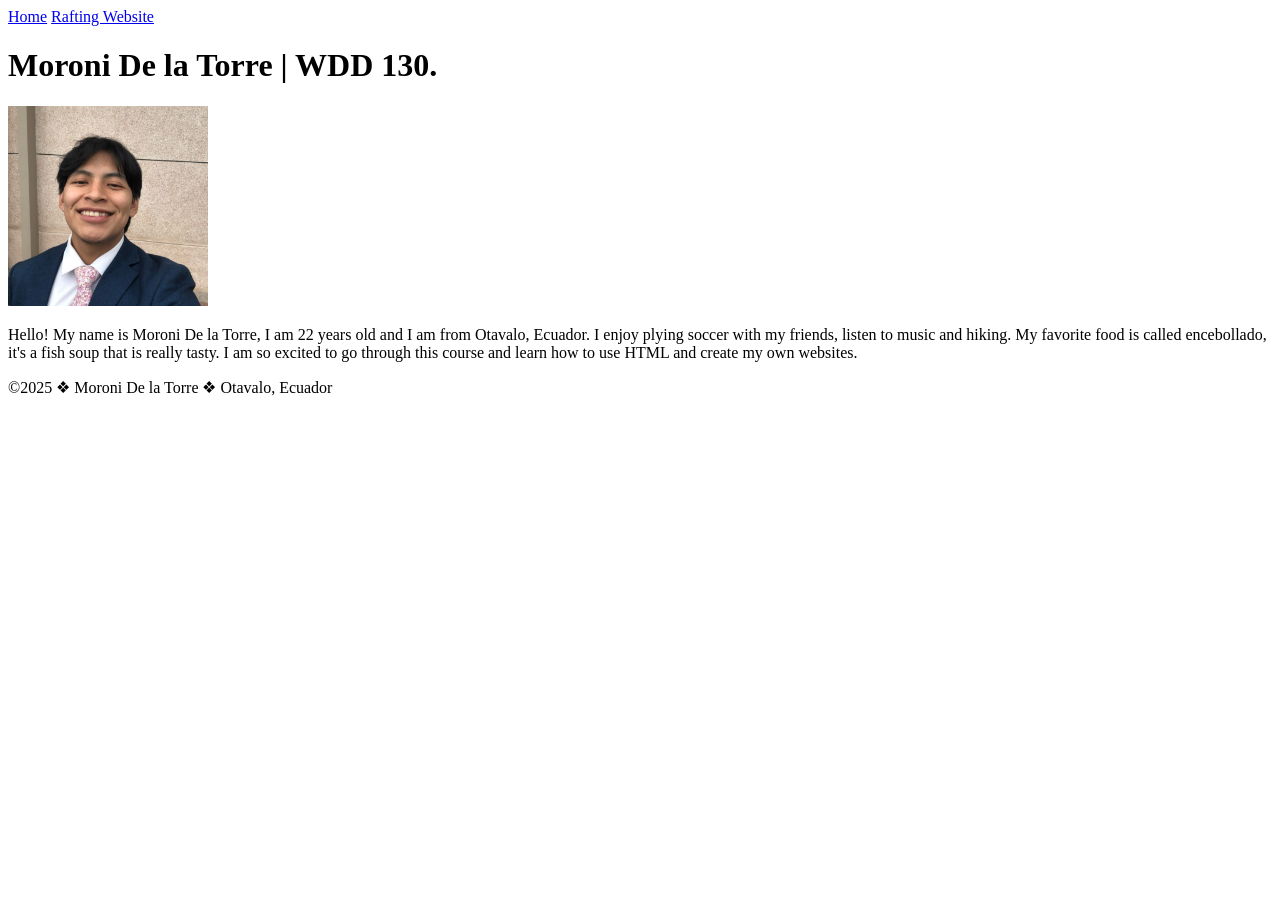
==== index.html @ 63e96040 "error fixed" ====
<!DOCTYPE html>
<html lang="en">

<head>
    <meta charset="UTF-8">
    <meta name="viewport" content="width=device-width, initial-scale=1.0">
    <title>Moroni De la Torre | WDD130</title>
</head>

<body>
    <header>
        <nav>
            <a href="#">Home</a>
            <a href="wwr/">Rafting Website</a>
        </nav>
    </header>
    <main>
        <h1>Moroni De la Torre | WDD 130.</h1>
        <img src="images/profile.png" alt="Moroni De la Torre." width="200">
        <p>Hello! My name is Moroni De la Torre, I am 22 years old and I am from Otavalo, Ecuador. I
            enjoy plying soccer with my friends, listen to music and hiking. My favorite food is
            called encebollado, it's a fish soup that is really tasty.
            I am so excited to go through this course and learn how to use HTML and create my own
            websites.</p>
    </main>
    <footer>
        <p>©2025 ❖ Moroni De la Torre ❖ Otavalo, Ecuador</p>
    </footer>
</body>
</html>
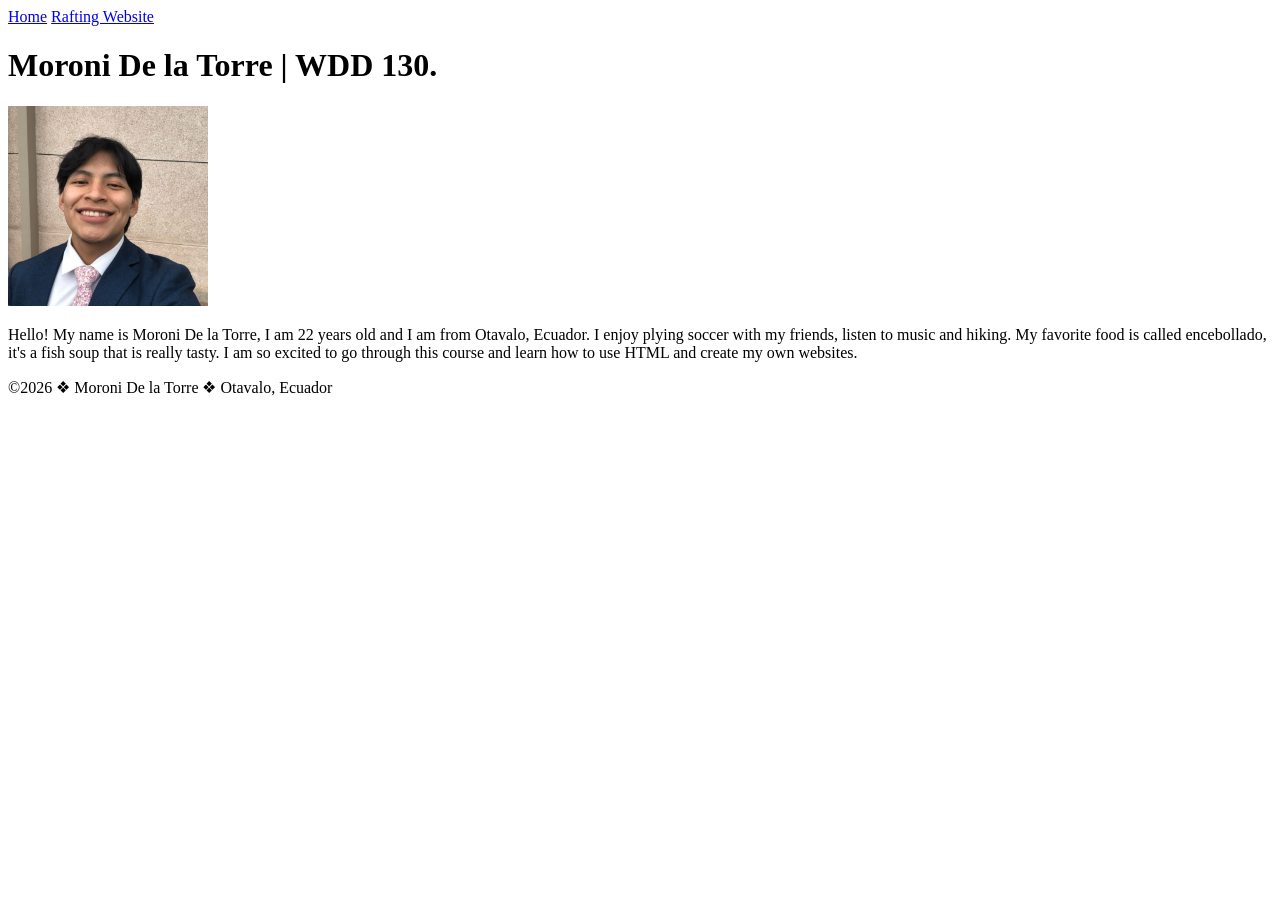
==== commit ef71ee57: "updated year" ====
--- a/index.html
+++ b/index.html
@@ -24,7 +24,7 @@
             websites.</p>
     </main>
     <footer>
-        <p>©2025 ❖ Moroni De la Torre ❖ Otavalo, Ecuador</p>
+        <p>©2026 ❖ Moroni De la Torre ❖ Otavalo, Ecuador</p>
     </footer>
 </body>
 </html>
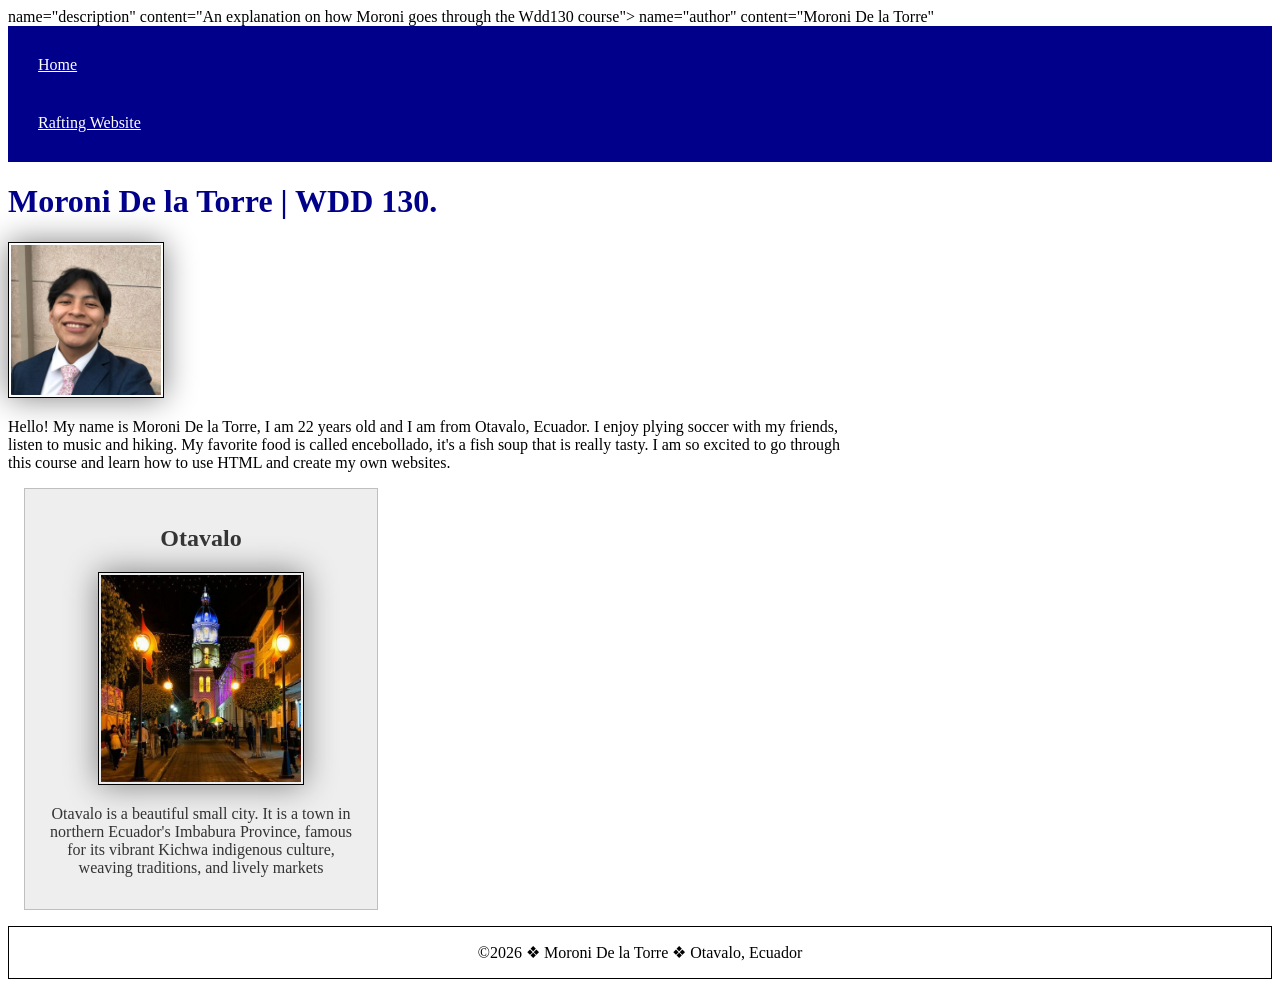
==== commit 8c30f6b5: "w2" ====
--- a/index.html
+++ b/index.html
@@ -5,6 +5,9 @@
     <meta charset="UTF-8">
     <meta name="viewport" content="width=device-width, initial-scale=1.0">
     <title>Moroni De la Torre | WDD130</title>
+    <meta> name="description" content="An explanation on how Moroni goes through the Wdd130 course">
+    <meta> name="author" content="Moroni De la Torre"
+    <link rel="stylesheet" href="styles/styles.css">
 </head>
 
 <body>
@@ -23,6 +26,12 @@
             I am so excited to go through this course and learn how to use HTML and create my own
             websites.</p>
     </main>
+    <aside>
+        <h2>Otavalo</h2>
+        <img src="images/otavalo.jpg" alt="Otavalo at night">
+        <p>Otavalo is a beautiful small city. It is a town in northern Ecuador's Imbabura Province, famous for its vibrant Kichwa indigenous
+        culture, weaving traditions, and lively markets </p>
+    </aside>
     <footer>
         <p>©2026 ❖ Moroni De la Torre ❖ Otavalo, Ecuador</p>
     </footer>
--- a/styles/styles.css
+++ b/styles/styles.css
@@ -0,0 +1,56 @@
+nav {
+    background-color: darkblue;
+    padding: 10px;
+}
+
+nav a {
+    color: white;
+    display: block;
+    padding: 20px;
+}
+
+h1 {
+    color: darkblue;
+}
+
+img {
+    width: 150px;
+    height: auto;
+    border: 1px solid black;
+    padding: 2px;
+    box-shadow: 0 0 30px gray;
+}
+
+p {
+    padding: 0px;
+}
+
+main {
+    max-width: 840px;   
+}
+
+aside {
+    width: 20rem;
+    margin: 1rem;
+    border: 1px solid rgb(0 0 0 / 0.2); /* 1️⃣ */
+    padding: 1rem;
+    background-color: #eee;
+    color: #333;
+    text-align: center;
+}
+
+aside img {
+    width: 200px;
+    height: auto;
+}
+
+main img {
+    width: 150px;
+    height: auto;
+}
+
+footer {
+    margin-top: 15px;
+    border: 1px solid #000;
+    text-align: center;
+}
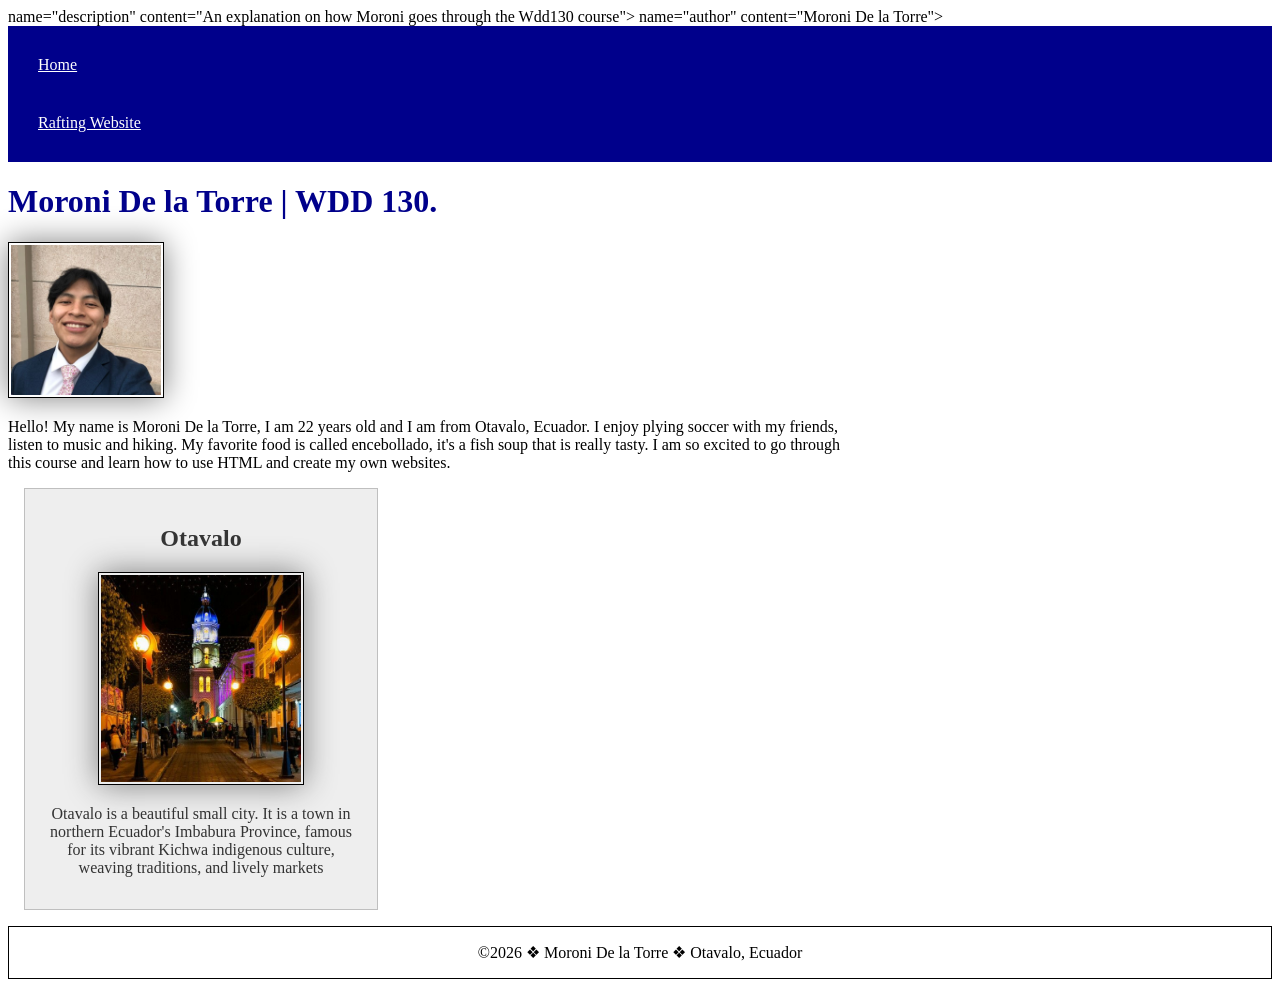
==== commit 829a308a: "w2" ====
--- a/index.html
+++ b/index.html
@@ -6,7 +6,7 @@
     <meta name="viewport" content="width=device-width, initial-scale=1.0">
     <title>Moroni De la Torre | WDD130</title>
     <meta> name="description" content="An explanation on how Moroni goes through the Wdd130 course">
-    <meta> name="author" content="Moroni De la Torre"
+    <meta> name="author" content="Moroni De la Torre">
     <link rel="stylesheet" href="styles/styles.css">
 </head>
 
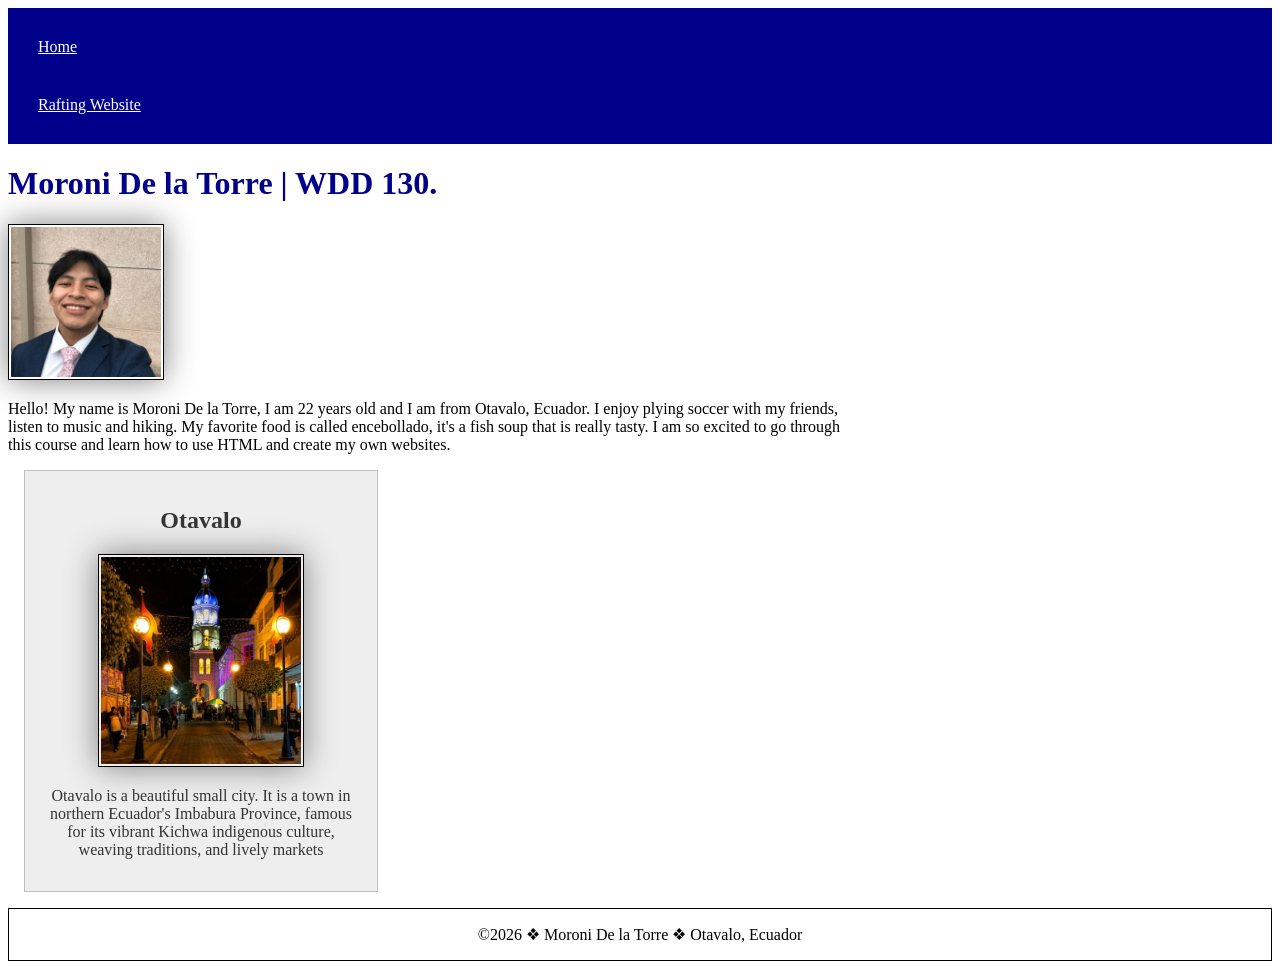
==== commit 5651d242: "fixing" ====
--- a/index.html
+++ b/index.html
@@ -5,8 +5,8 @@
     <meta charset="UTF-8">
     <meta name="viewport" content="width=device-width, initial-scale=1.0">
     <title>Moroni De la Torre | WDD130</title>
-    <meta> name="description" content="An explanation on how Moroni goes through the Wdd130 course">
-    <meta> name="author" content="Moroni De la Torre">
+    <meta name="description" content="An explanation on how Moroni goes through the Wdd130 course">
+    <meta name="author" content="Moroni De la Torre">
     <link rel="stylesheet" href="styles/styles.css">
 </head>
 
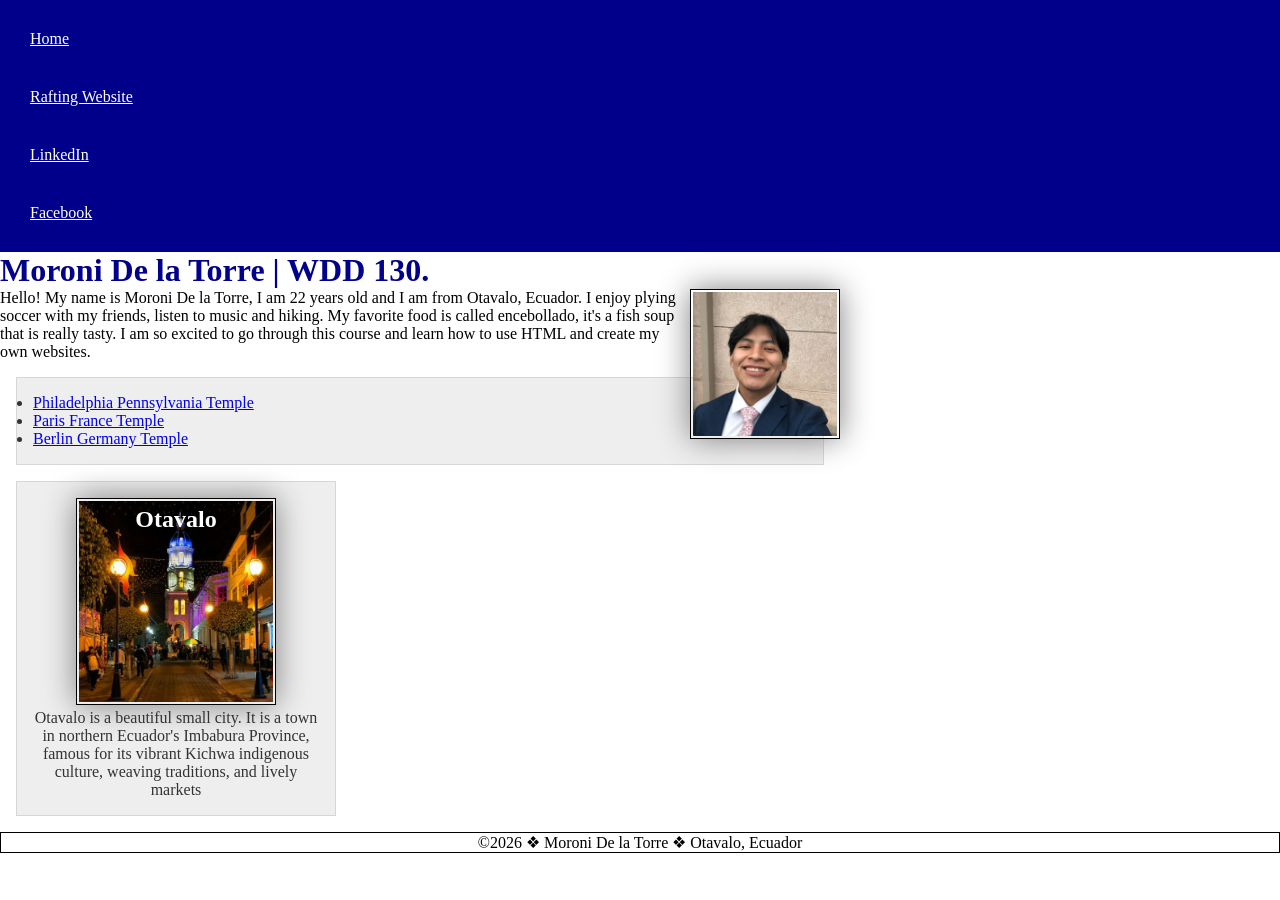
==== commit 5c2cce05: "caw3" ====
--- a/index.html
+++ b/index.html
@@ -1,3 +1,4 @@
+<!-- Updating w03 -->
 <!DOCTYPE html>
 <html lang="en">
 
@@ -15,6 +16,8 @@
         <nav>
             <a href="#">Home</a>
             <a href="wwr/">Rafting Website</a>
+            <a href="https://linkedin.com" target="_blank">LinkedIn</a>
+            <a href="https://facebook.com" target="_blank">Facebook</a>
         </nav>
     </header>
     <main>
@@ -25,15 +28,25 @@
             called encebollado, it's a fish soup that is really tasty.
             I am so excited to go through this course and learn how to use HTML and create my own
             websites.</p>
+        <ul class="box">
+            <li><a href="https://www.churchofjesuschrist.org/temples/details/philadelphia-pennsylvania-temple"
+                  target="_blank">Philadelphia Pennsylvania Temple</a></li>
+            <li><a href="https://www.churchofjesuschrist.org/temples/details/paris-france-temple"
+                  target="_blank">Paris France Temple</a></li>
+            <li><a href="https://www.churchofjesuschrist.org/temples/details/berlin-germany-temple"
+                  target="_blank">Berlin Germany Temple</a></li>
+        </ul>
     </main>
-    <aside>
+    <aside class="box">
         <h2>Otavalo</h2>
         <img src="images/otavalo.jpg" alt="Otavalo at night">
-        <p>Otavalo is a beautiful small city. It is a town in northern Ecuador's Imbabura Province, famous for its vibrant Kichwa indigenous
-        culture, weaving traditions, and lively markets </p>
+        <p>Otavalo is a beautiful small city. It is a town in northern Ecuador's Imbabura Province,
+            famous for its vibrant Kichwa indigenous
+            culture, weaving traditions, and lively markets</p>
     </aside>
     <footer>
         <p>©2026 ❖ Moroni De la Torre ❖ Otavalo, Ecuador</p>
     </footer>
 </body>
-</html>
+
+</html>
--- a/styles/styles.css
+++ b/styles/styles.css
@@ -1,5 +1,20 @@
+* {
+    margin: 0;
+    padding: 0;
+    box-sizing: border-box;
+}
+
+:root {
+    --primary-color: darkblue;
+    --surface-light: #eee;
+    --text-dark: #333;
+    --border-dark: #000;
+    --spacing-sm: 1rem;
+    --img-width-default: 150px;
+}
+
 nav {
-    background-color: darkblue;
+    background-color: var(--primary-color);
     padding: 10px;
 }
 
@@ -10,11 +25,11 @@
 }
 
 h1 {
-    color: darkblue;
+    color: var(--primary-color);
 }
 
 img {
-    width: 150px;
+    width: var(--img-width-default);
     height: auto;
     border: 1px solid black;
     padding: 2px;
@@ -26,17 +41,22 @@
 }
 
 main {
-    max-width: 840px;   
+    max-width: 840px;
 }
 
 aside {
+    position: relative;
     width: 20rem;
-    margin: 1rem;
-    border: 1px solid rgb(0 0 0 / 0.2); /* 1️⃣ */
-    padding: 1rem;
-    background-color: #eee;
-    color: #333;
     text-align: center;
+}
+
+aside h2 {
+    position: absolute;
+    top: 24px;
+    left: 50%;
+    transform: translateX(-50%);
+    color: white;
+    text-shadow: 0 0 10px #000;
 }
 
 aside img {
@@ -45,12 +65,22 @@
 }
 
 main img {
-    width: 150px;
+    width: var(--img-width-default);
     height: auto;
+    float: right;
 }
 
 footer {
     margin-top: 15px;
-    border: 1px solid #000;
+    border: 1px solid var(--border-dark);
     text-align: center;
+}
+
+/* Class Selectors */
+.box {
+    margin: 1rem;
+    border: 1px solid rgb(0 0 0 / 10%);
+    padding: 1rem;
+    background-color: var(--surface-light);
+    color: var(--text-dark);
 }
